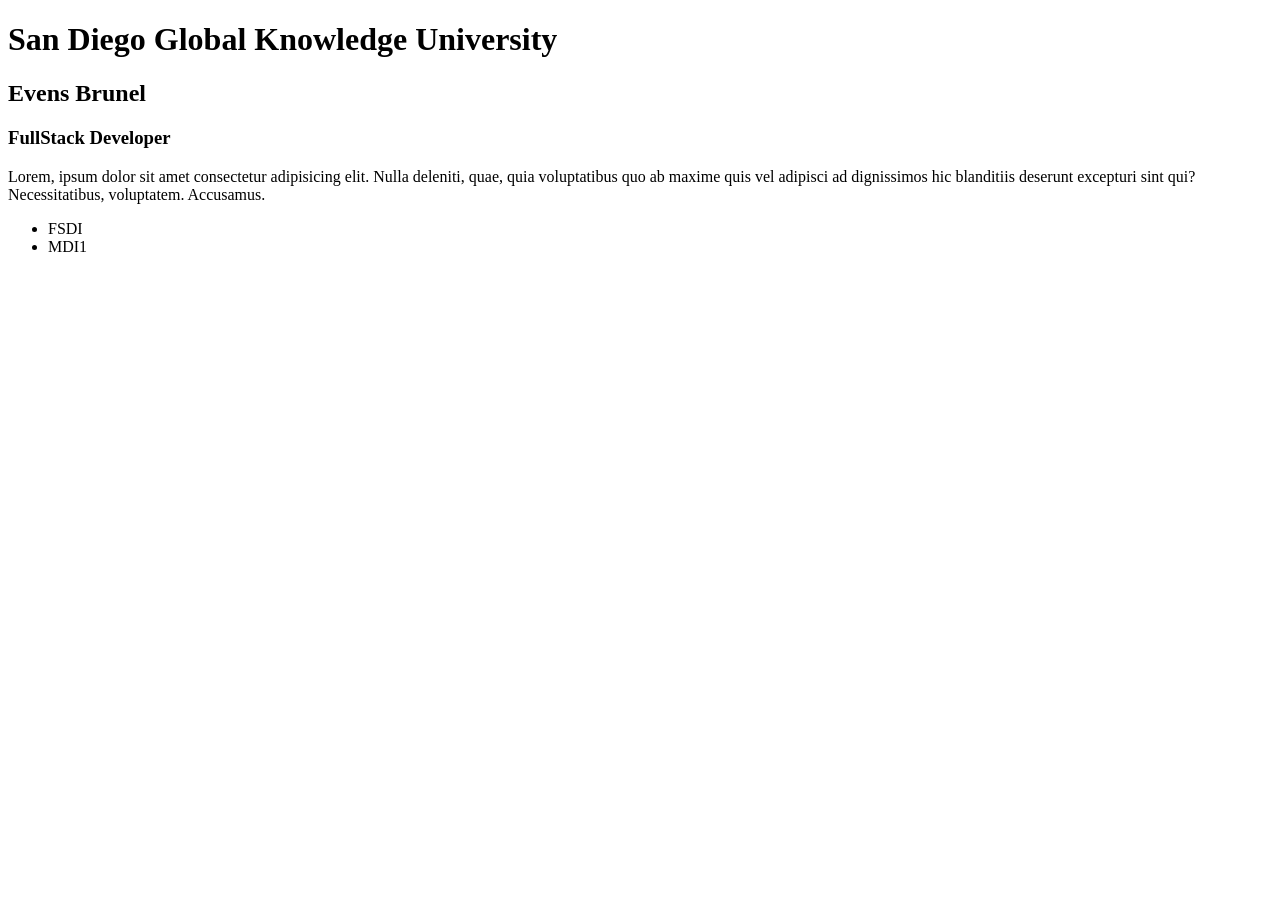
==== MyBlog/index.html @ d0d920c8 "Add files via upload" ====
<!DOCTYPE html>
<html lang="en">
<head>
    <meta charset="UTF-8">
    <meta name="viewport" content="width=device-width, initial-scale=1.0">
    <title>Document</title>
</head>
<body>
    <h1>San Diego Global Knowledge University</h1>
    <h2>Evens Brunel</h2>
    <h3>FullStack Developer</h3>
    <p>Lorem, ipsum dolor sit amet consectetur adipisicing elit. Nulla deleniti, quae, quia voluptatibus quo ab maxime quis vel adipisci ad dignissimos hic blanditiis deserunt excepturi sint qui? Necessitatibus, voluptatem. Accusamus.</p>
    <ul>
        <li>FSDI</li>
        <li>MDI1</li>

    </ul>
</body>
</html>
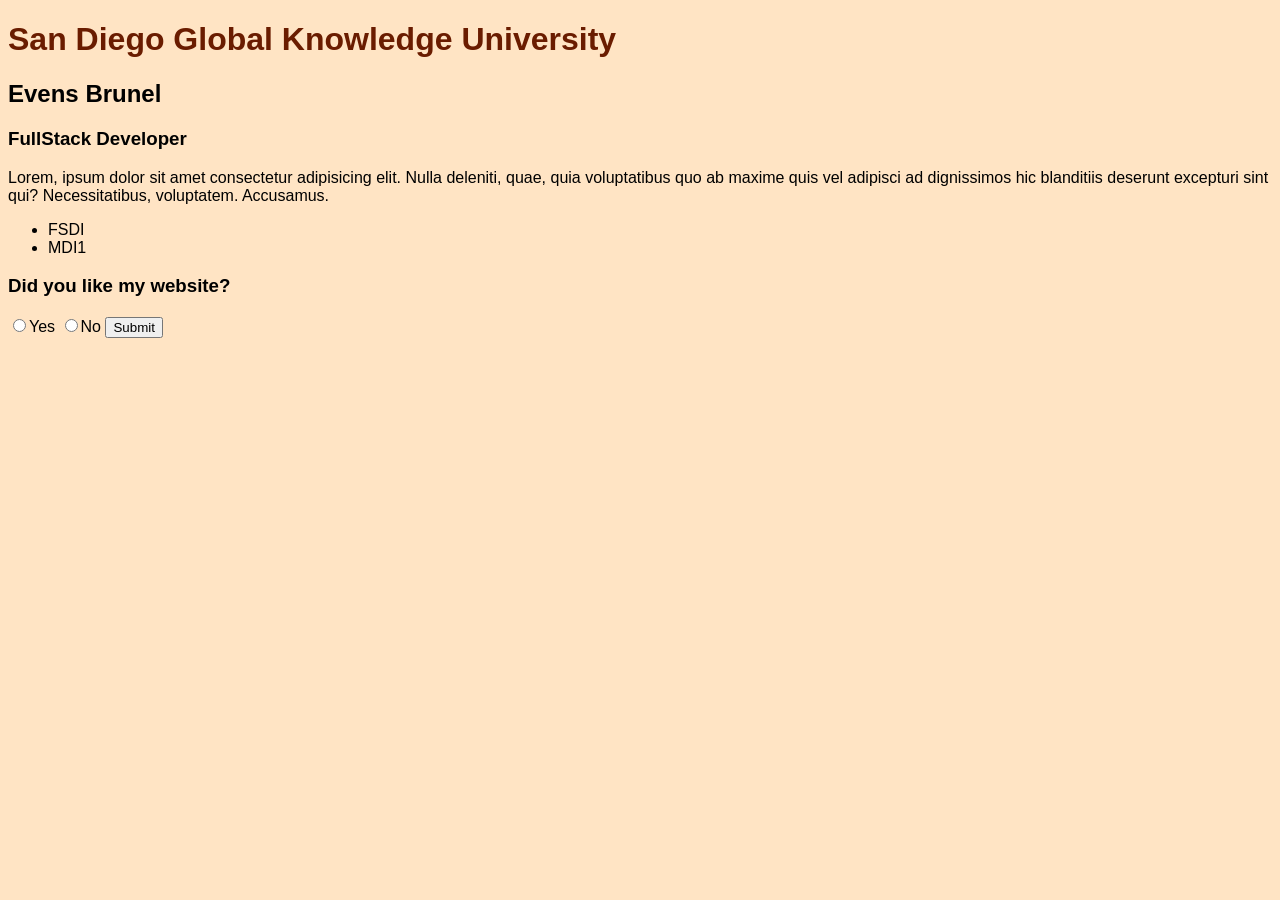
==== commit 41a54df5: "assignment_2" ====
--- a/MyBlog/index.html
+++ b/MyBlog/index.html
@@ -4,16 +4,29 @@
     <meta charset="UTF-8">
     <meta name="viewport" content="width=device-width, initial-scale=1.0">
     <title>Document</title>
+    <link rel ="stylesheet" href="myStyle.css">
 </head>
 <body>
-    <h1>San Diego Global Knowledge University</h1>
-    <h2>Evens Brunel</h2>
-    <h3>FullStack Developer</h3>
-    <p>Lorem, ipsum dolor sit amet consectetur adipisicing elit. Nulla deleniti, quae, quia voluptatibus quo ab maxime quis vel adipisci ad dignissimos hic blanditiis deserunt excepturi sint qui? Necessitatibus, voluptatem. Accusamus.</p>
+    <div>
+        <h1>San Diego Global Knowledge University</h1>
+        <h2>Evens Brunel</h2>
+        <h3>FullStack Developer</h3>
+        <p>Lorem, ipsum dolor sit amet consectetur adipisicing elit. Nulla deleniti, quae, quia voluptatibus quo ab maxime quis vel adipisci ad dignissimos hic blanditiis deserunt excepturi sint qui? Necessitatibus, voluptatem. Accusamus.</p>
     <ul>
         <li>FSDI</li>
         <li>MDI1</li>
 
     </ul>
+    </div>
+    <div>
+        <h3>Did you like my website?</h3>
+        <input type="radio" name="like" id="yes">Yes</input>
+        <input type="radio" name="like" id="no">No</input>
+        <button type="submit" id="submit">Submit</button>
+        <p class="no-choice" id="no-choice">Please choose an option</p>
+        <p class="bad-choice" id="bad-choice">Error! Try Again</p>
+        <p class="good-choice" id="good-choice">Good Choice!</p>
+    </div>
+    <script src="index.js"></script>
 </body>
 </html>
--- a/MyBlog/myStyle.css
+++ b/MyBlog/myStyle.css
@@ -0,0 +1,19 @@
+body{
+    font-family: arial;
+    background-color: bisque;
+}
+
+h1{
+    color: rgb(106, 28, 0);
+}
+.no-choice{
+    visibility: hidden;
+}
+.good-choice{
+    color: green;
+    visibility: hidden;
+}
+.bad-choice{
+    color: red;
+    visibility: hidden;
+}
